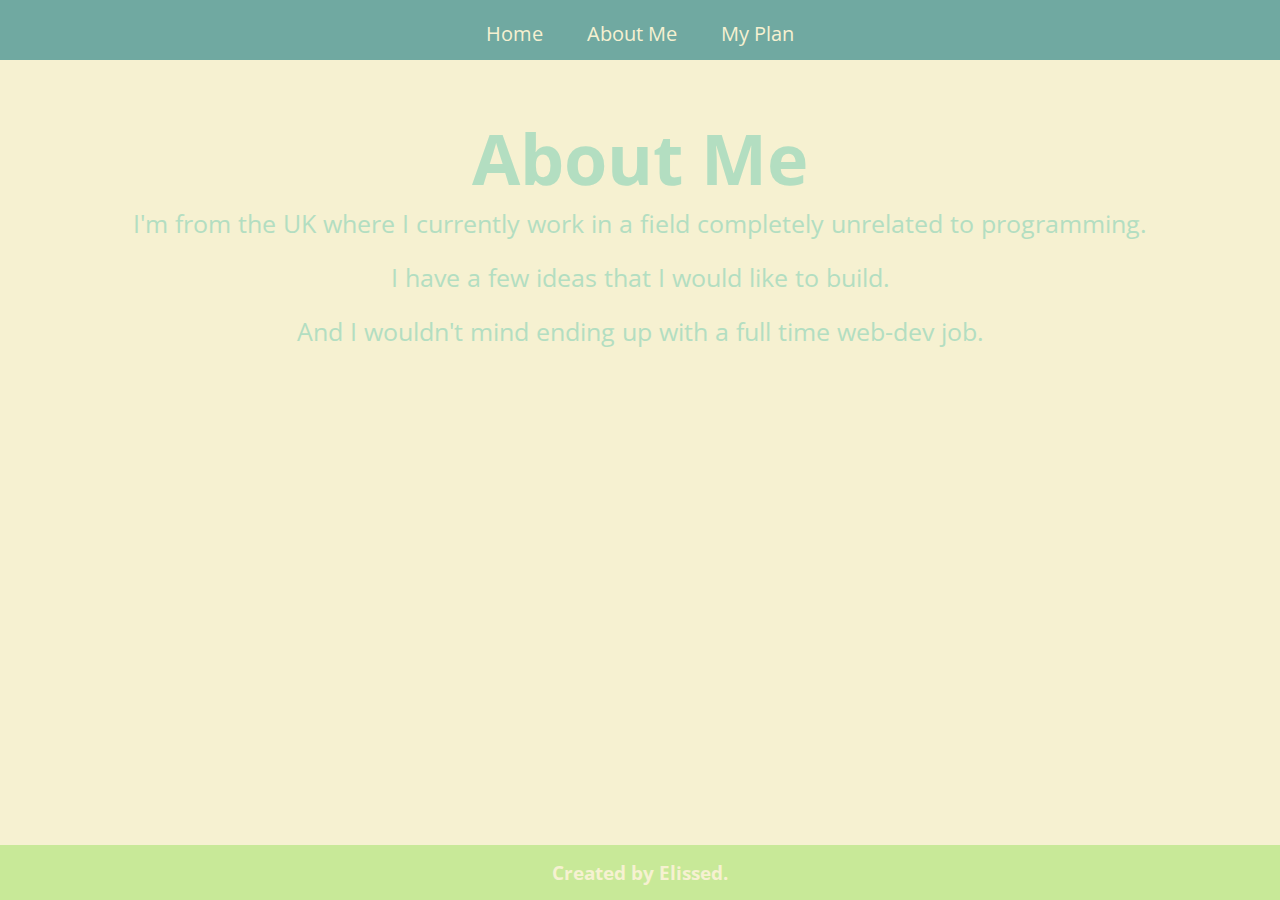
==== about.html @ 860c044d "Adding images, updating page names" ====
<!DOCTYPE html>
<html>
<head>
  <link href="style.css" rel="stylesheet" type="text/css" >
  <!-- Open Sans font from Google -->
  <link href='https://fonts.googleapis.com/css?family=Open+Sans' rel='stylesheet' type='text/css'>
  <title>My Github Page</title>
</head>
<body>
  <nav>
  	<ul>
  	  <!-- 
      Check if its necersary to create separate pages
      -->
  	  <li><a href="index.html">Home</a></li>
  	  <li><a href="about.html">About Me</a></li>
  	  <li><a href="plan.html">My Plan</a></li>
  	</ul>
  </nav>
  <div>
  	<h1 class="second-headers">About Me</h1>
  	<p class="second-paras">I'm from the UK where I currently work in a field completely unrelated to programming.</p>
    <p class="second-paras">I have a few ideas that I would like to build.</p>
    <p class="second-paras">And I wouldn't mind ending up with a full time web-dev job.</p>
  </div>
  <footer>
  	<h3>Created by Elissed.</h3>
  </footer>
</body>
</html>
---- style.css ----
@charset "utf-8";
/* 
The above ensures the CSS is read
Try to find a proper way to do it
*/

* {
	margin: 0;
	padding: 0;
	font-family: 'Open Sans', sans-serif;
	text-align: center;
}

body {
	color: #B3DEC1;;
	background-color: #F6F1D1;
}

nav {
	background-color: #70A9A1;
	height: 60px;
}

ul {
	padding-top: 20px;
	padding-bottom: 20px;
}

li {
	display: inline;
	padding-left: 20px;
	padding-right: 20px;
	font-size: 20px;
}

a {
	text-decoration: none;
	color: #F6F1D1;
}

h1 {
	padding-top: 50px;
	font-size: 80px;
}

p {
	font-size: 35px;
}

footer {
	background-color: #C8E998;
	color: #F6F1D1;
	bottom:0;
    width:100%;
    height:auto;
    position: fixed;
}

h3 {
	padding-top: 15px;
	padding-bottom: 15px;
}

.second-headers {
	padding-top: 50px;
	font-size: 70px;
}

.second-paras {
	font-size: 25px;
	padding-bottom: 20px;
}

img {
	display: inline;
	width: 200px;
	height: auto;
}

#follow {
	padding-top: 150px;
}

/* 
Need to change the distance/padding/margin 
between "Follow me on" and the logos
*/
.logo {
	padding: 0 30px 30px 30px;
}
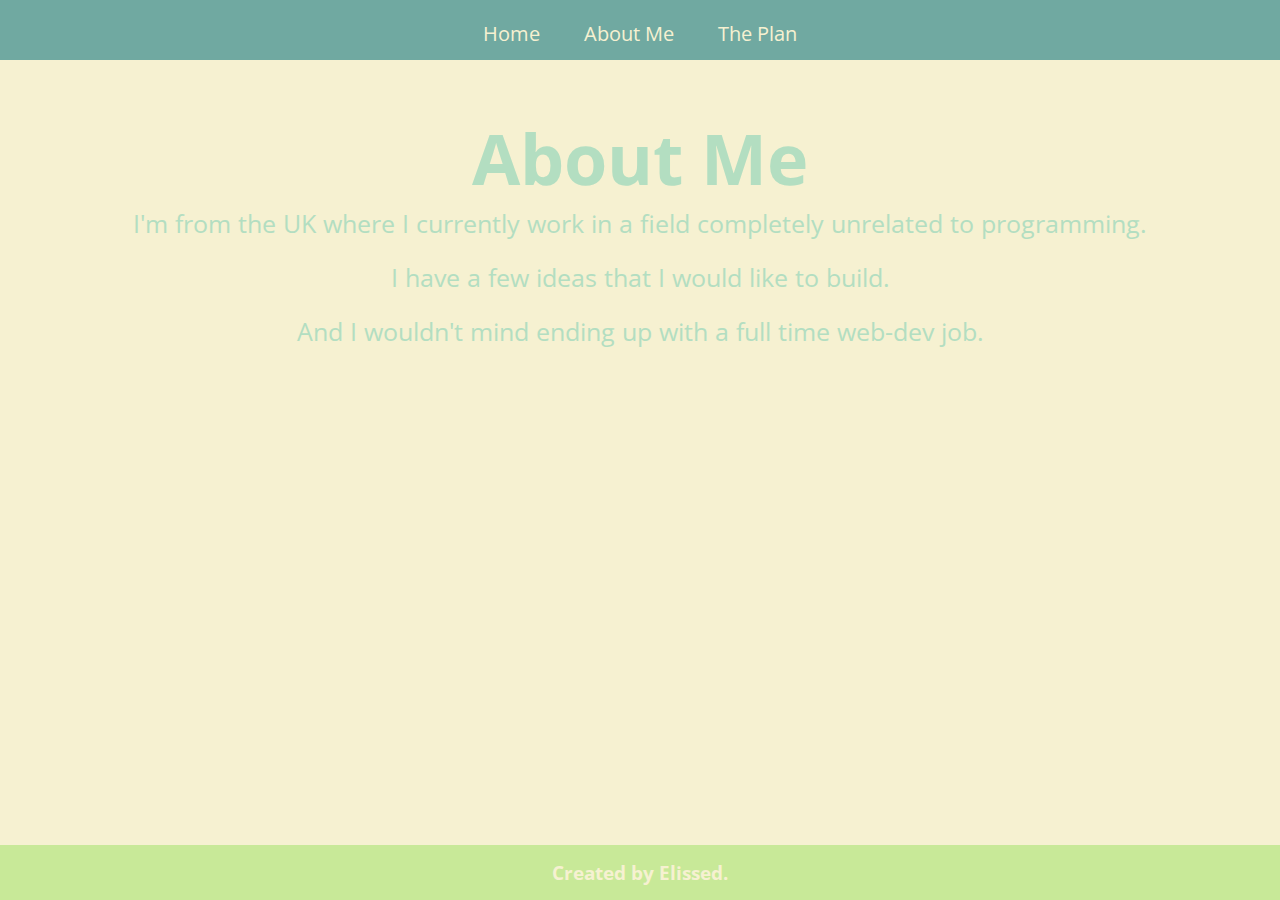
==== commit c806c3fe: "Testing new pages" ====
--- a/about.html
+++ b/about.html
@@ -14,7 +14,7 @@
       -->
   	  <li><a href="index.html">Home</a></li>
   	  <li><a href="about.html">About Me</a></li>
-  	  <li><a href="plan.html">My Plan</a></li>
+  	  <li><a href="plan.html">The Plan</a></li>
   	</ul>
   </nav>
   <div>
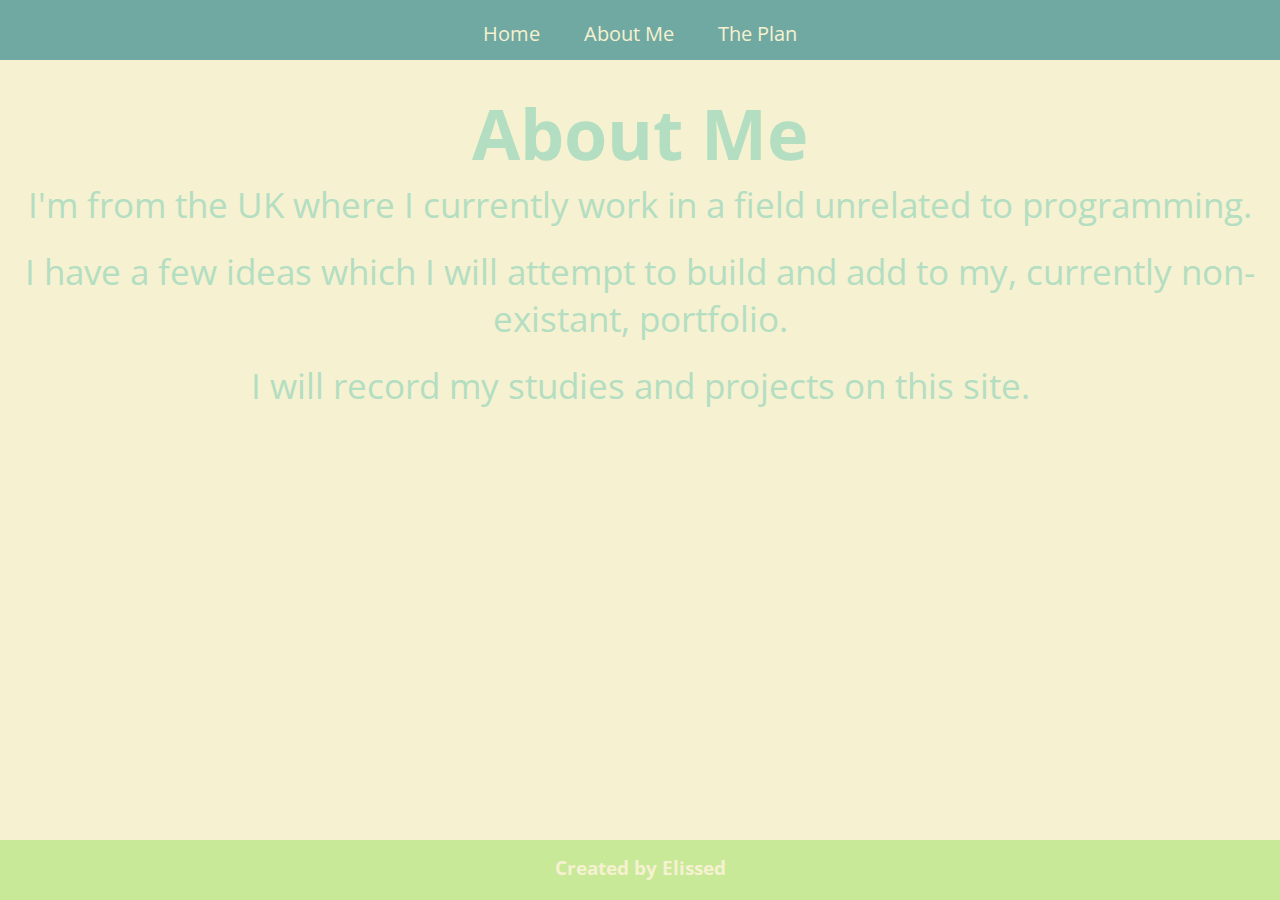
==== commit a170c9ae: "Fixed footer, fixed links, updated text" ====
--- a/about.html
+++ b/about.html
@@ -1,30 +1,26 @@
 <!DOCTYPE html>
 <html>
-<head>
-  <link href="style.css" rel="stylesheet" type="text/css" >
-  <!-- Open Sans font from Google -->
-  <link href='https://fonts.googleapis.com/css?family=Open+Sans' rel='stylesheet' type='text/css'>
-  <title>My Github Page</title>
-</head>
-<body>
-  <nav>
-  	<ul>
-  	  <!-- 
-      Check if its necersary to create separate pages
-      -->
-  	  <li><a href="index.html">Home</a></li>
-  	  <li><a href="about.html">About Me</a></li>
-  	  <li><a href="plan.html">The Plan</a></li>
-  	</ul>
-  </nav>
-  <div>
-  	<h1 class="second-headers">About Me</h1>
-  	<p class="second-paras">I'm from the UK where I currently work in a field completely unrelated to programming.</p>
-    <p class="second-paras">I have a few ideas that I would like to build.</p>
-    <p class="second-paras">And I wouldn't mind ending up with a full time web-dev job.</p>
-  </div>
-  <footer>
-  	<h3>Created by Elissed.</h3>
-  </footer>
-</body>
+  <head>
+    <link href="style.css" rel="stylesheet" type="text/css">
+    <link href="https://fonts.googleapis.com/css?family=Open+Sans" rel="stylesheet" type="text/css">
+    <title>My Github Page</title>
+  </head>
+  <body>
+    <nav>
+      <ul>
+      	<li><a id="anav" href="index.html">Home</a></li>
+      	<li><a id="anav" href="about.html">About Me</a></li>
+      	<li><a id="anav" href="plan.html">The Plan</a></li>
+      </ul>
+    </nav>
+    <div>
+      <h1 class="hsecond">About Me</h1>
+      <p class="pabout">I'm from the UK where I currently work in a field unrelated to programming.</p>
+      <p class="pabout">I have a few ideas which I will attempt to build and add to my, currently non-existant, portfolio.</p>
+      <p class="pabout">I will record my studies and projects on this site.</p>
+    </div>
+    <footer>
+      <h3>Created by Elissed</h3>
+    </footer>
+  </body>
 </html>--- a/style.css
+++ b/style.css
@@ -1,7 +1,7 @@
 @charset "utf-8";
 /* 
 The above ensures the CSS is read
-Try to find a proper way to do it
+Need to find a better way of doing this
 */
 
 * {
@@ -11,8 +11,16 @@
 	text-align: center;
 }
 
+/* Main html including "sticky footer" rules */
+
+html {
+    position: relative;
+    min-height: 100%;
+}
+
 body {
-	color: #B3DEC1;;
+    margin-bottom: 60px; /* bottom = footer height */
+	color: #B3DEC1;
 	background-color: #F6F1D1;
 }
 
@@ -21,39 +29,49 @@
 	height: 60px;
 }
 
+footer {
+    position: absolute;
+    left: 0;
+    bottom: 0;
+    height: 60px;
+    width: 100%;
+    background-color: #C8E998;
+	color: #F6F1D1;
+}
+
+/* Lists */
+
 ul {
-	padding-top: 20px;
-	padding-bottom: 20px;
+	padding: 20px 0 20px 0;
 }
 
 li {
 	display: inline;
-	padding-left: 20px;
-	padding-right: 20px;
+	padding: 0 20px 0 20px;
 	font-size: 20px;
 }
 
+/* Links */
+
 a {
 	text-decoration: none;
+	color: #B3DEC1;
+}
+
+#anav {
 	color: #F6F1D1;
 }
+
+/* Text */
 
 h1 {
 	padding-top: 50px;
 	font-size: 80px;
 }
 
-p {
-	font-size: 35px;
-}
-
-footer {
-	background-color: #C8E998;
-	color: #F6F1D1;
-	bottom:0;
-    width:100%;
-    height:auto;
-    position: fixed;
+.hsecond {
+	padding-top: 25px;
+	font-size: 70px;
 }
 
 h3 {
@@ -61,30 +79,38 @@
 	padding-bottom: 15px;
 }
 
-.second-headers {
-	padding-top: 50px;
-	font-size: 70px;
+p {
+	font-size: 35px;
 }
 
-.second-paras {
-	font-size: 25px;
+.pabout {
 	padding-bottom: 20px;
+}
+
+/* Divs */
+
+.pplan {
+	font-size: 20px;
+}
+
+#currently {
+	padding-top: 20px;
+}
+
+
+#follow {
+	padding: 20px 0 30px 0;
+}
+
+/* Images */
+
+.logo {
+	padding: 0 30px 0 30px;
 }
 
 img {
 	display: inline;
 	width: 200px;
 	height: auto;
-}
-
-#follow {
-	padding-top: 150px;
-}
-
-/* 
-Need to change the distance/padding/margin 
-between "Follow me on" and the logos
-*/
-.logo {
-	padding: 0 30px 30px 30px;
-}
+	padding: 0 30px 0 30px;
+}